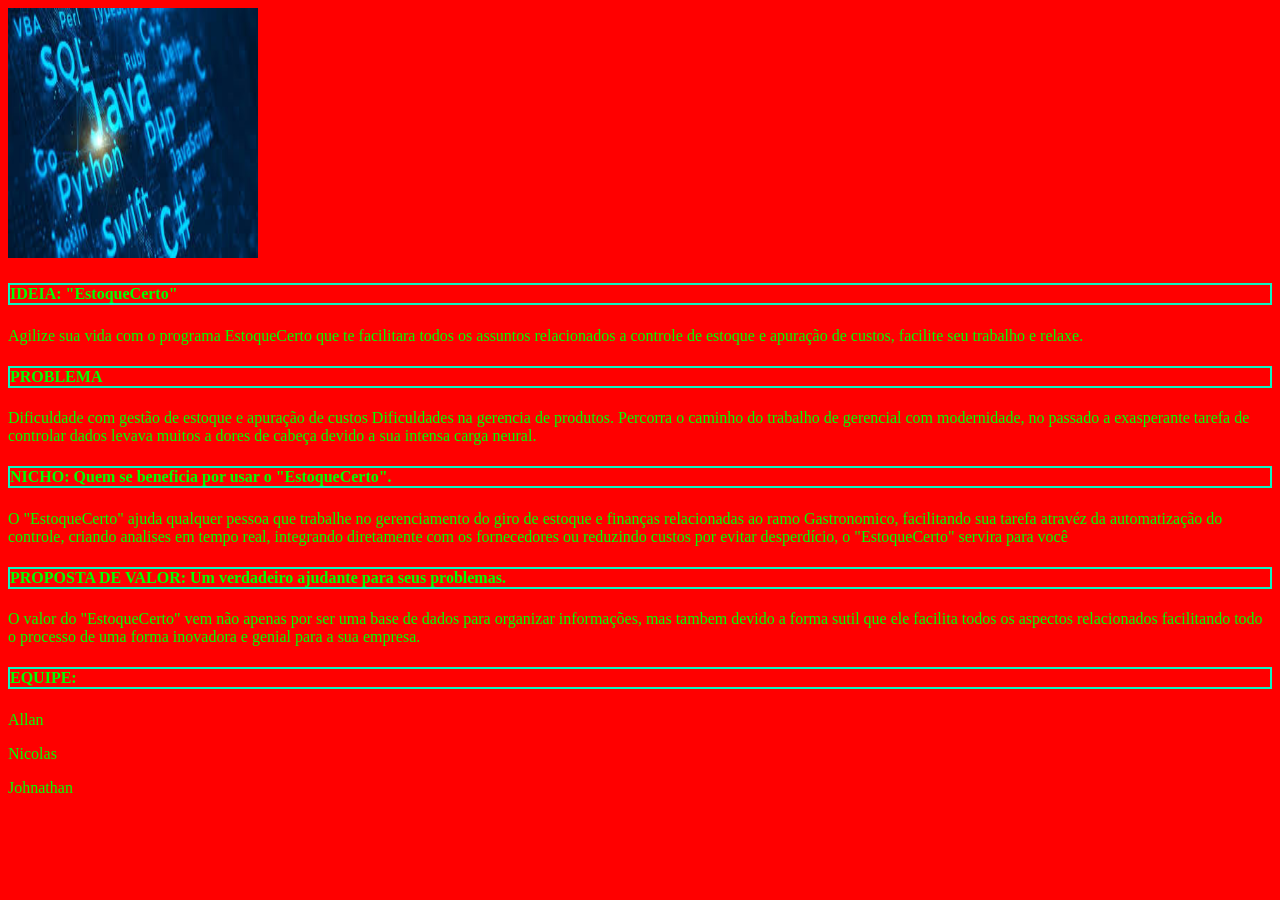
==== docs/index.html @ 928d459f "commit 1" ====
<!DOCTYPE html>
<html lang="br">
</head>
<body>
 
</body>
</html>
<html>
    <title>TESTE</title>
    <header>
    </header>   
    <body style="background-color: rgb(255, 0, 0) ;" >    

<div> 
    <img src="imagens\images.jpg" style="width: 250px ;height: 250px ; ">     </div>        

<div>    <H4 style="color:#00ff00; border: 2px solid #0ef3c1"  > IDEIA: "EstoqueCerto"         </H4>      </div>
     <p style="color:#00ff00;" >Agilize sua vida com o programa EstoqueCerto que te facilitara todos os assuntos relacionados a 
         controle de estoque e apuração de custos, facilite seu trabalho e relaxe.
        </p>
<div>    <H4 style="color:#00ff00; border: 2px solid #0ef3c1">   PROBLEMA     </H4>      </div>
     <p style="color:#00ff00;" >Dificuldade com gestão de estoque e apuração de custos Dificuldades na gerencia de produtos.
            Percorra o caminho do trabalho de gerencial com modernidade, no passado a exasperante tarefa de controlar 
        dados levava muitos a dores de cabeça devido a sua intensa carga neural.
        </p>
<div>    <H4 style="color:#00ff00; border: 2px solid #0ef3c1"> NICHO: Quem se beneficia por usar o "EstoqueCerto". </H4>      </div>
     <p style="color:#00ff00" > O "EstoqueCerto" ajuda qualquer pessoa que trabalhe no gerenciamento do giro de estoque e finanças relacionadas
            ao ramo Gastronomico, facilitando sua tarefa atravéz da automatização do controle, criando analises em tempo real, 
            integrando diretamente com os fornecedores ou reduzindo custos por evitar desperdício, o "EstoqueCerto" servira para você
            

        </p>
<div>    <H4 style="color:#00ff00; border: 2px solid #0ef3c1"> PROPOSTA DE VALOR: Um verdadeiro ajudante para seus problemas. </H4>   </div>
     <p style="color:#00ff00;" > O valor do "EstoqueCerto" vem não apenas por ser uma base de dados para organizar informações, mas tambem
            devido a forma sutil que ele facilita todos os aspectos relacionados facilitando todo o processo de uma forma inovadora e 
            genial para a sua empresa.

        </p>
<div>    <H4 style="color:#00ff00; border: 2px solid #0ef3c1"> EQUIPE:         </H4>      </div>
        <p style="color:#00ff00"  >Allan </p>
        <p style="color:#00ff00" > Nicolas </p>
        <p style="color:#00ff00" >Johnathan </p>
            </p>

    </body>    
    <footer>
    </footer>
</html>
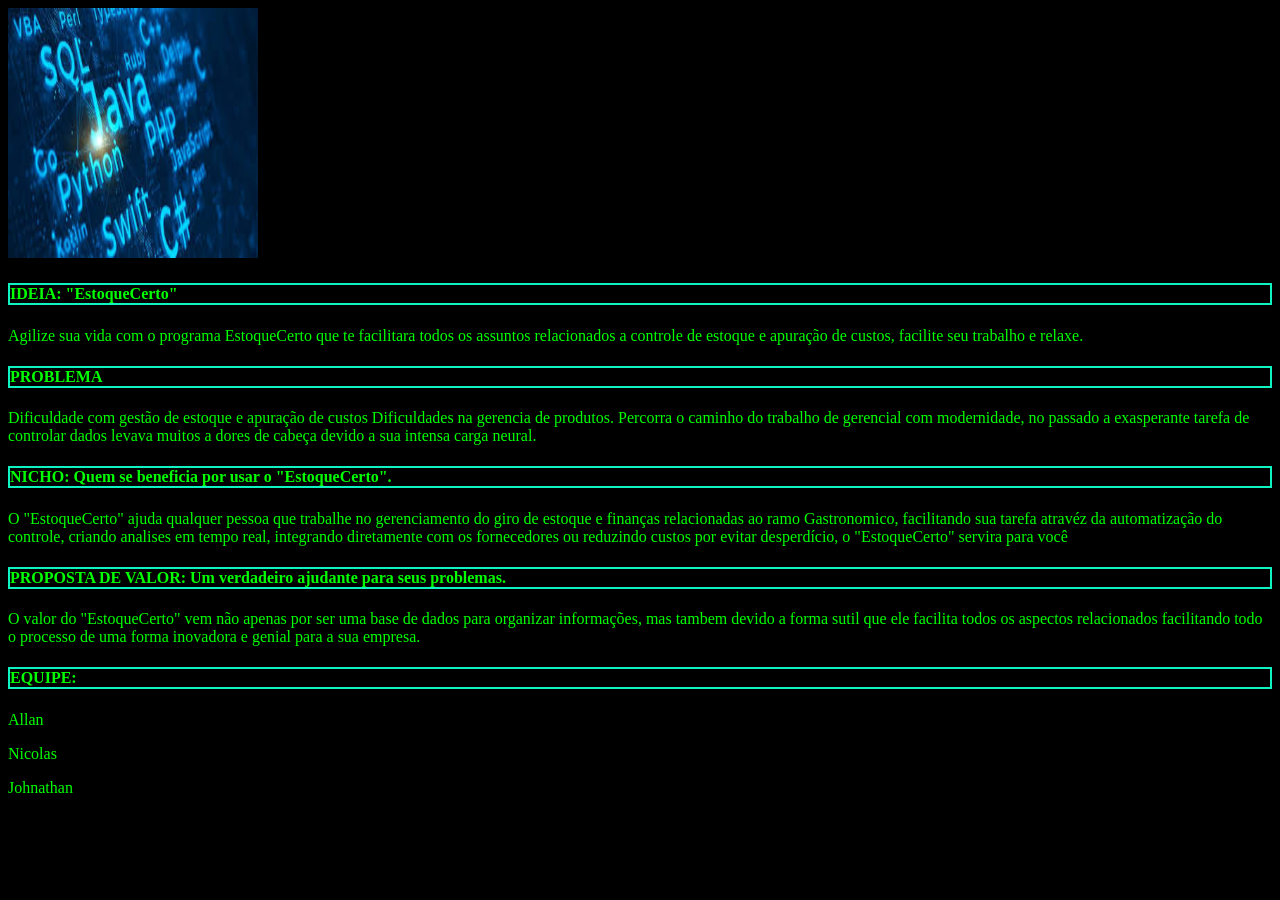
==== commit 1d3e49d1: "commit2" ====
--- a/docs/index.html
+++ b/docs/index.html
@@ -9,7 +9,7 @@
     <title>TESTE</title>
     <header>
     </header>   
-    <body style="background-color: rgb(255, 0, 0) ;" >    
+    <body style="background-color: rgb(0, 0, 0) ;" >    
 
 <div> 
     <img src="imagens\images.jpg" style="width: 250px ;height: 250px ; ">     </div>        
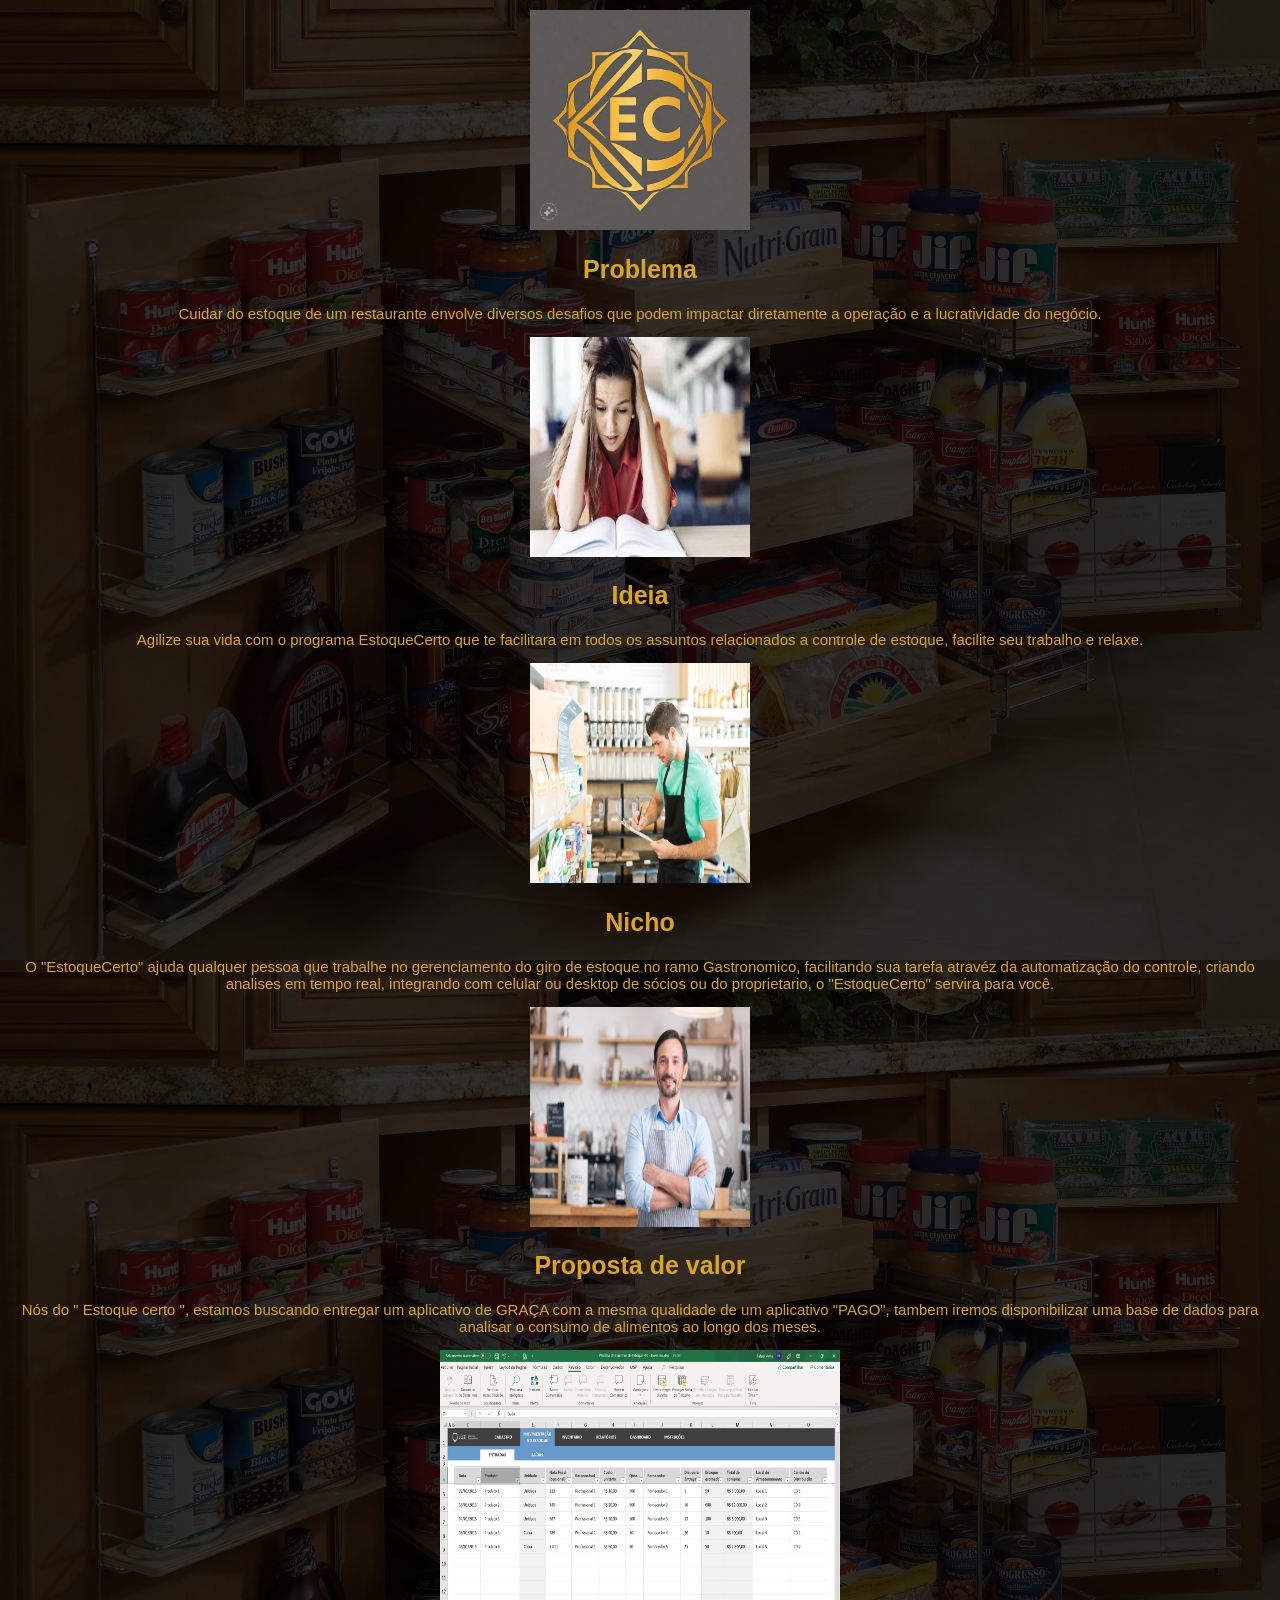
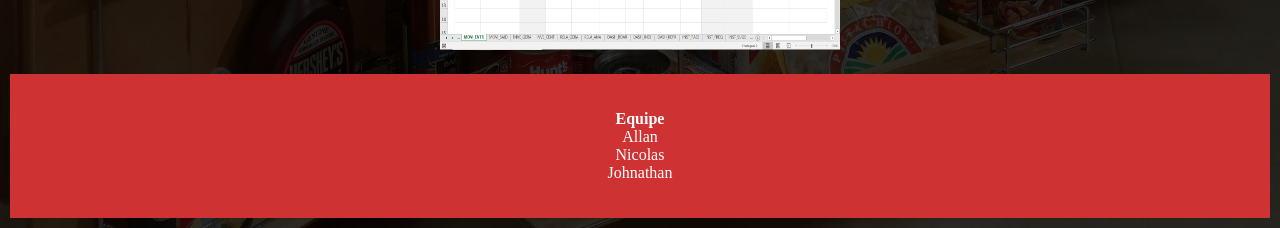
==== commit 1f3a488e: "segundo commit" ====
--- a/docs/index.html
+++ b/docs/index.html
@@ -1,48 +1,62 @@
 <!DOCTYPE html>
 <html lang="br">
-</head>
-<body>
- 
-</body>
+  <head>
+    <title>ProjetoPMI1</title>
+    <link rel="stylesheet" href="css\style.css" />
+  </head>
+    <body style="background-image: url('img/Open-pantry-shelves-with-canned-goods-and-spices.webp');">
+
+  
+    </body>
+    <header>
+      <img src="img/estoquecerto.jpeg" style="width:220px ;height:220px ;"
+    </header>
+    <section>
+      <article>
+        <h2 class="titulo">Problema</h2>
+        <p class="texto">
+            Cuidar do estoque de um restaurante envolve diversos desafios que podem impactar diretamente a operação e a lucratividade do negócio.
+        </p>
+        <img src="img/OIP (1).jfif" style="width:220px ;height:220px ;"
+      </article>
+      <article>
+        <h2 class="titulo">Ideia</h2>
+        <p class="texto">
+          Agilize sua vida com o programa EstoqueCerto que te facilitara em todos
+          os assuntos relacionados a controle de estoque, facilite seu trabalho e relaxe.
+        </p>
+        <img src="img/estoque-de-alimentos.jpg" style="width:220px ;height:220px
+        ;"
+      </article>
+      <article>
+        <h2 class="titulo">Nicho</h2>
+        <p class="texto">
+          O "EstoqueCerto" ajuda qualquer pessoa que trabalhe no gerenciamento
+          do giro de estoque no ramo Gastronomico, facilitando sua tarefa atravéz
+           da automatização do controle, criando analises em tempo real, integrando com
+            celular ou desktop de sócios ou do proprietario, o "EstoqueCerto" servira para você.
+              </p>
+        <img src="img/dono-de-restaurante-768x513.jpeg" style="width:220px
+        ;height:220px ;"
+      </article>
+      <article>
+        <h2 class="titulo">Proposta de valor</h2>
+        <p class="texto">
+          Nós do " Estoque certo ", estamos buscando entregar um aplicativo de GRAÇA com a mesma
+          qualidade de um aplicativo "PAGO", tambem iremos disponibilizar uma base de dados para 
+         analisar o consumo de alimentos ao longo dos meses.
+        </p>
+        <img src="img/planilha-de-controle-de-estoque-entradas.webp"
+        style="width:400px ;height:300px ;"
+      </article>
+    </section>
+    <footer>
+      <dl>
+        <dt>Equipe</dt>
+        <dd>Allan</dd>
+        <dd>Nicolas</dd>
+        <dd>Johnathan</dd>
+      </dl>
+    </footer>
+  </body>
 </html>
-<html>
-    <title>TESTE</title>
-    <header>
-    </header>   
-    <body style="background-color: rgb(0, 0, 0) ;" >    
-
-<div> 
-    <img src="imagens\images.jpg" style="width: 250px ;height: 250px ; ">     </div>        
-
-<div>    <H4 style="color:#00ff00; border: 2px solid #0ef3c1"  > IDEIA: "EstoqueCerto"         </H4>      </div>
-     <p style="color:#00ff00;" >Agilize sua vida com o programa EstoqueCerto que te facilitara todos os assuntos relacionados a 
-         controle de estoque e apuração de custos, facilite seu trabalho e relaxe.
-        </p>
-<div>    <H4 style="color:#00ff00; border: 2px solid #0ef3c1">   PROBLEMA     </H4>      </div>
-     <p style="color:#00ff00;" >Dificuldade com gestão de estoque e apuração de custos Dificuldades na gerencia de produtos.
-            Percorra o caminho do trabalho de gerencial com modernidade, no passado a exasperante tarefa de controlar 
-        dados levava muitos a dores de cabeça devido a sua intensa carga neural.
-        </p>
-<div>    <H4 style="color:#00ff00; border: 2px solid #0ef3c1"> NICHO: Quem se beneficia por usar o "EstoqueCerto". </H4>      </div>
-     <p style="color:#00ff00" > O "EstoqueCerto" ajuda qualquer pessoa que trabalhe no gerenciamento do giro de estoque e finanças relacionadas
-            ao ramo Gastronomico, facilitando sua tarefa atravéz da automatização do controle, criando analises em tempo real, 
-            integrando diretamente com os fornecedores ou reduzindo custos por evitar desperdício, o "EstoqueCerto" servira para você
-            
-
-        </p>
-<div>    <H4 style="color:#00ff00; border: 2px solid #0ef3c1"> PROPOSTA DE VALOR: Um verdadeiro ajudante para seus problemas. </H4>   </div>
-     <p style="color:#00ff00;" > O valor do "EstoqueCerto" vem não apenas por ser uma base de dados para organizar informações, mas tambem
-            devido a forma sutil que ele facilita todos os aspectos relacionados facilitando todo o processo de uma forma inovadora e 
-            genial para a sua empresa.
-
-        </p>
-<div>    <H4 style="color:#00ff00; border: 2px solid #0ef3c1"> EQUIPE:         </H4>      </div>
-        <p style="color:#00ff00"  >Allan </p>
-        <p style="color:#00ff00" > Nicolas </p>
-        <p style="color:#00ff00" >Johnathan </p>
-            </p>
-
-    </body>    
-    <footer>
-    </footer>
-</html>           
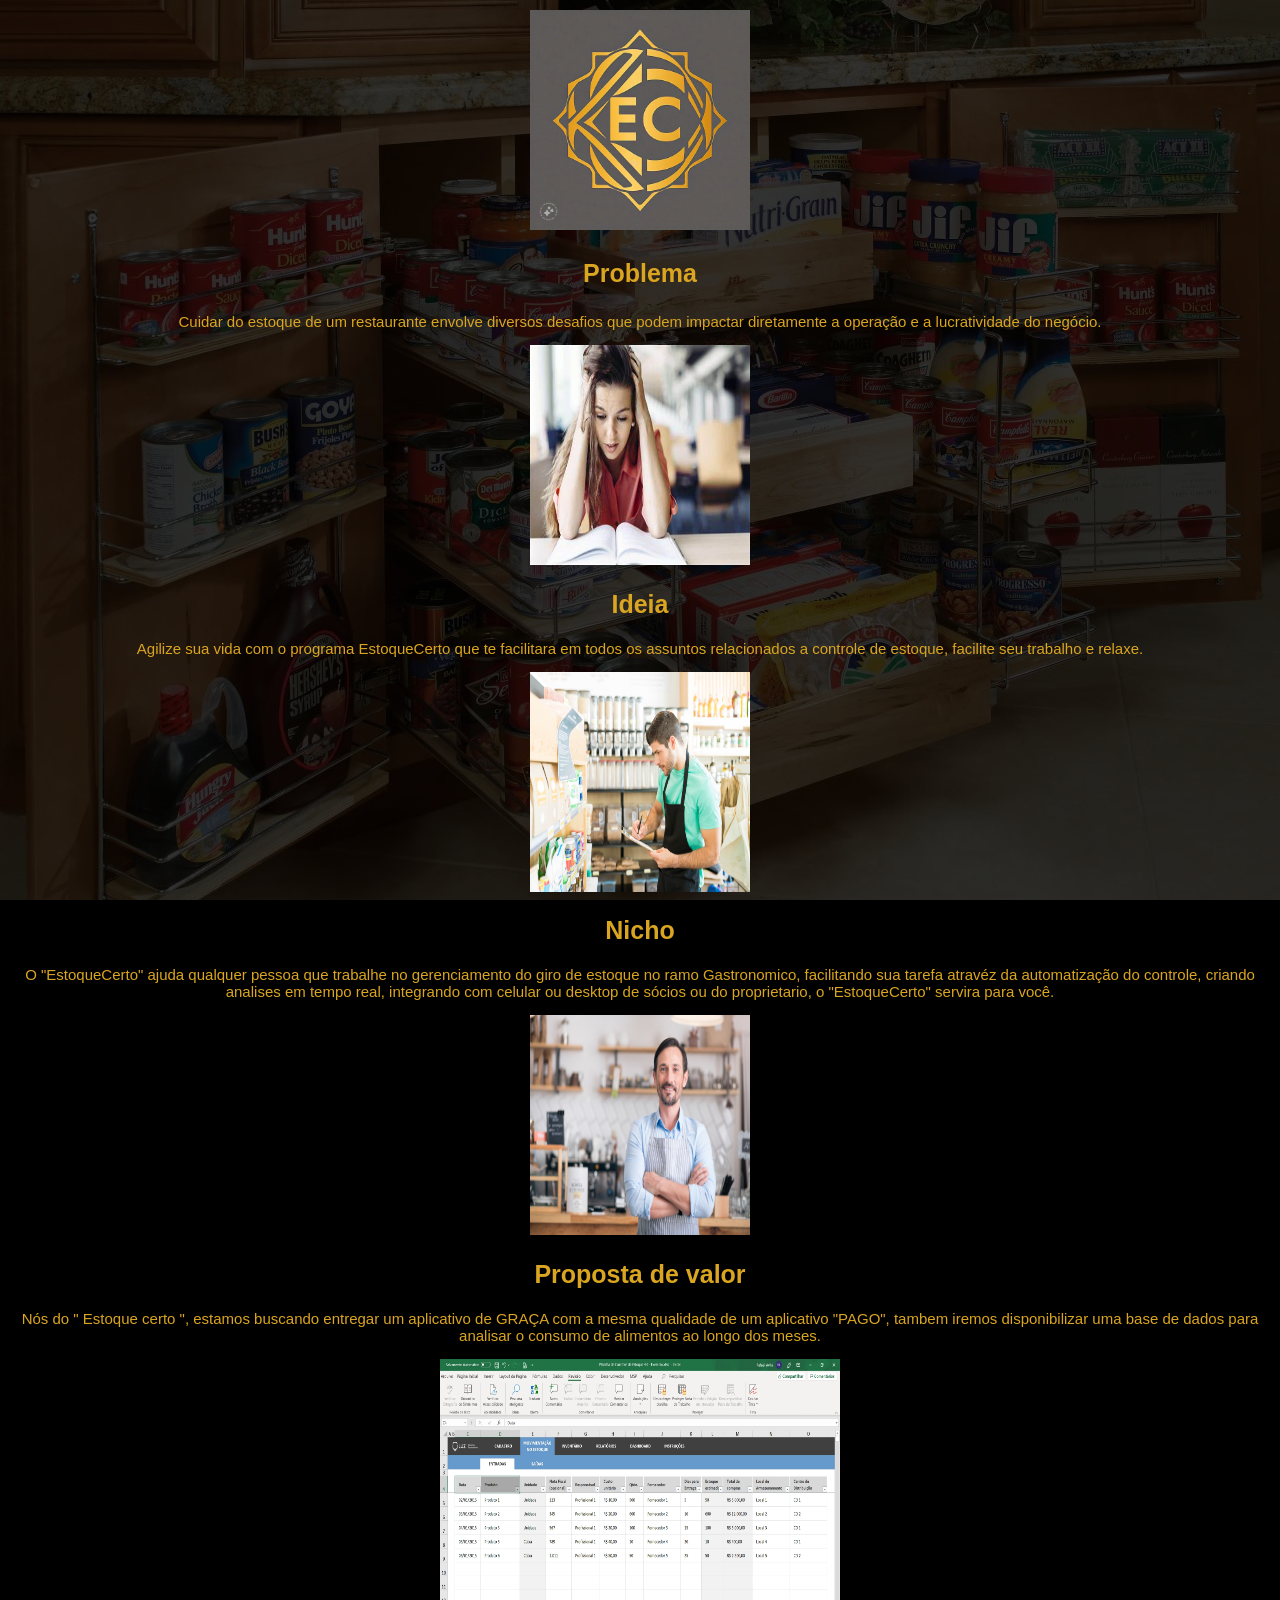
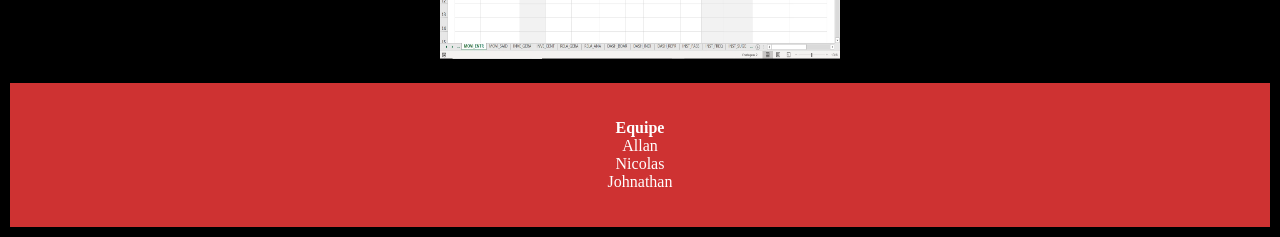
==== commit 012205dc: "quartocommit" ====
--- a/docs/index.html
+++ b/docs/index.html
@@ -13,7 +13,7 @@
     </header>
     <section>
       <article>
-        <h2 class="titulo">Problema</h2>
+        <h3 class="titulo">Problema</h3>
         <p class="texto">
             Cuidar do estoque de um restaurante envolve diversos desafios que podem impactar diretamente a operação e a lucratividade do negócio.
         </p>
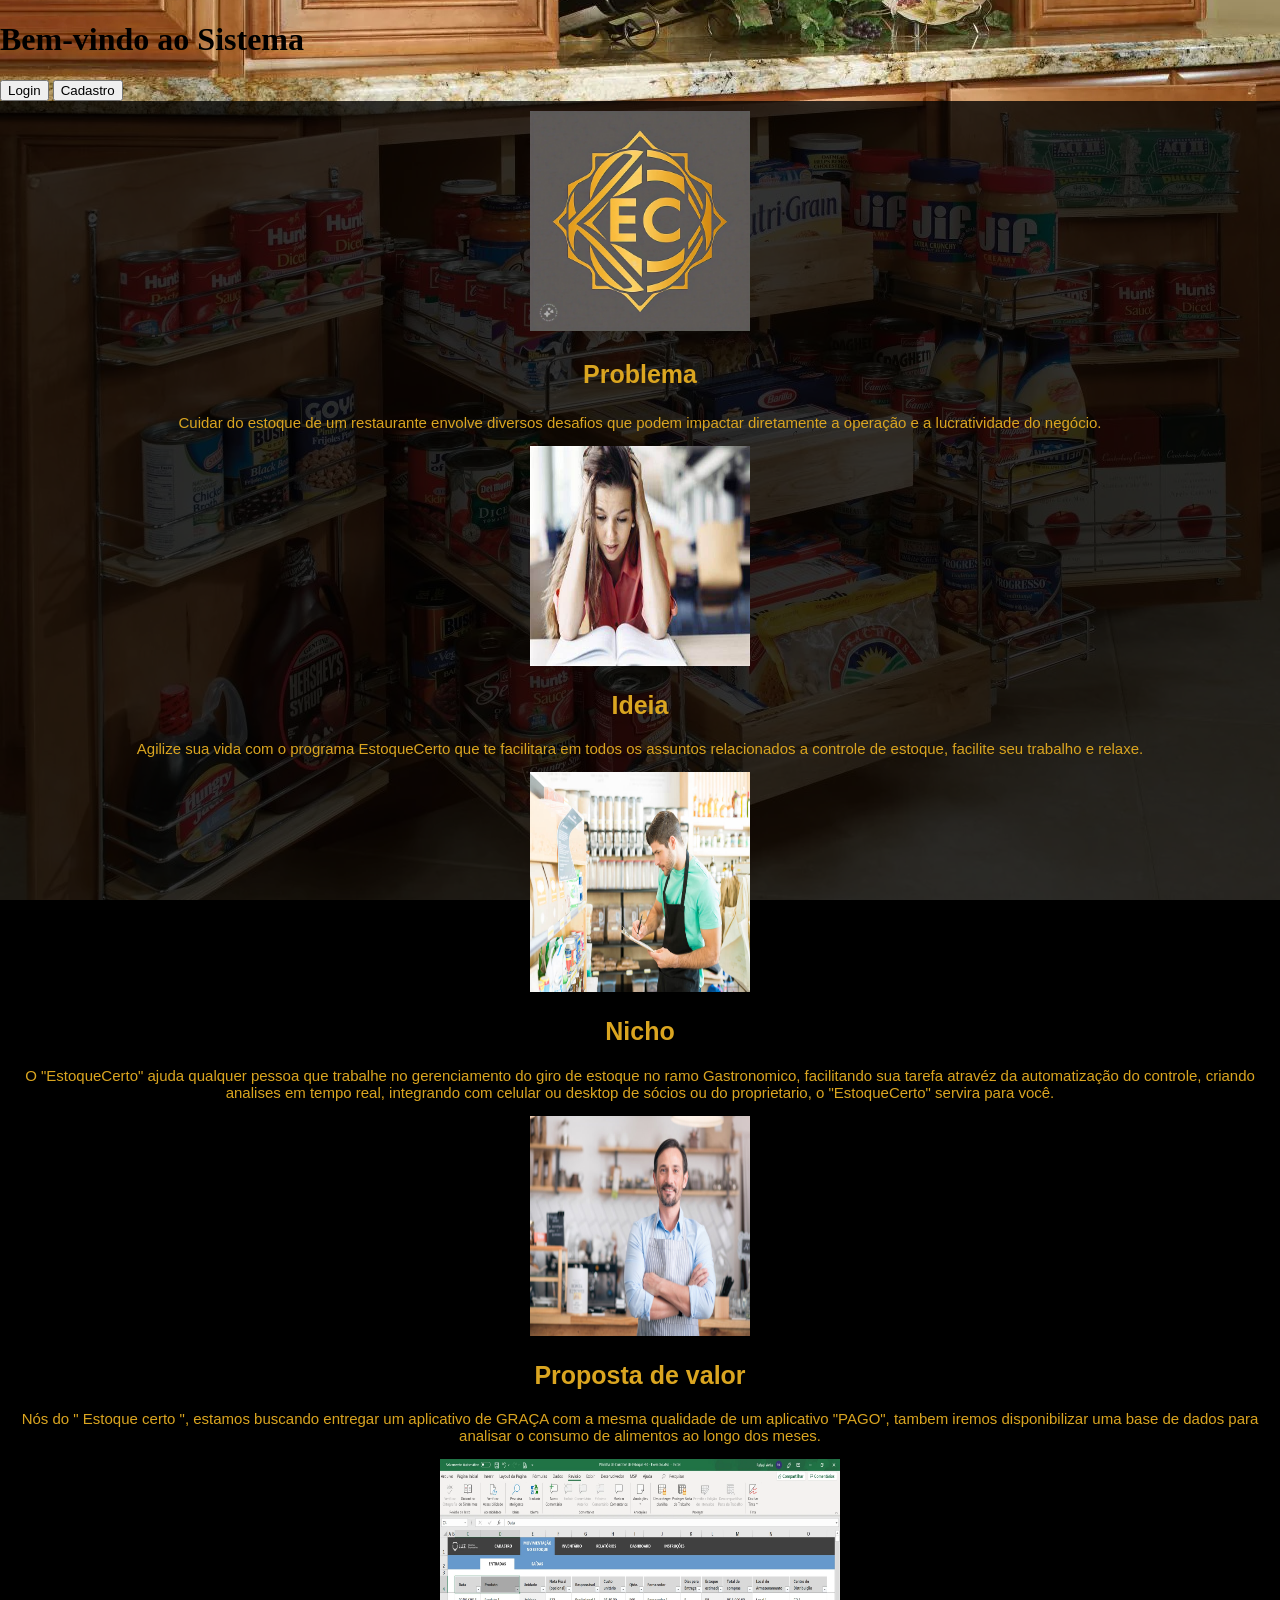
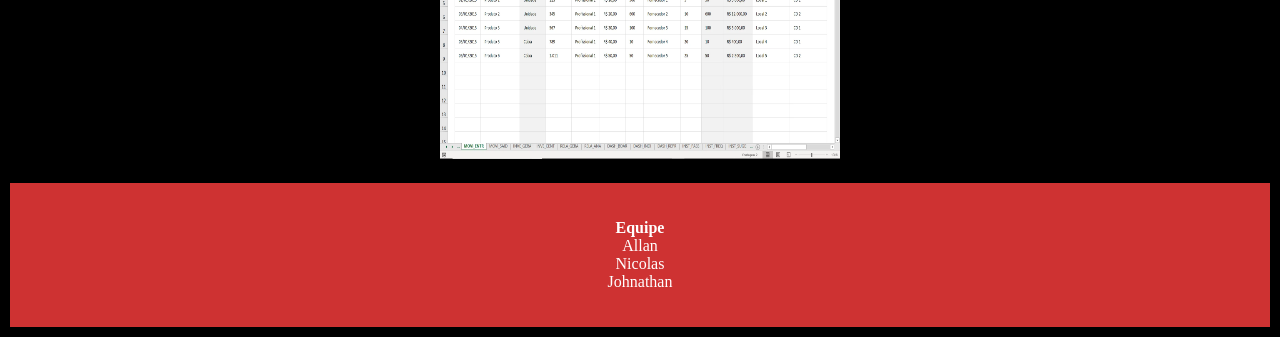
==== commit 3213ec32: "quarto commit" ====
--- a/docs/index.html
+++ b/docs/index.html
@@ -5,7 +5,19 @@
     <link rel="stylesheet" href="css\style.css" />
   </head>
     <body style="background-image: url('img/Open-pantry-shelves-with-canned-goods-and-spices.webp');">
-
+    
+        <div class="container">
+            <h1>Bem-vindo ao Sistema</h1>
+            <button onclick="goToPage('login.html')">Login</button>
+            <button onclick="goToPage('register.html')">Cadastro</button>
+        </div>
+    
+        <script>
+            function goToPage(page) {
+                window.location.href = page; // Redireciona para a página passada como argumento
+            }
+        </script>
+    
   
     </body>
     <header>
